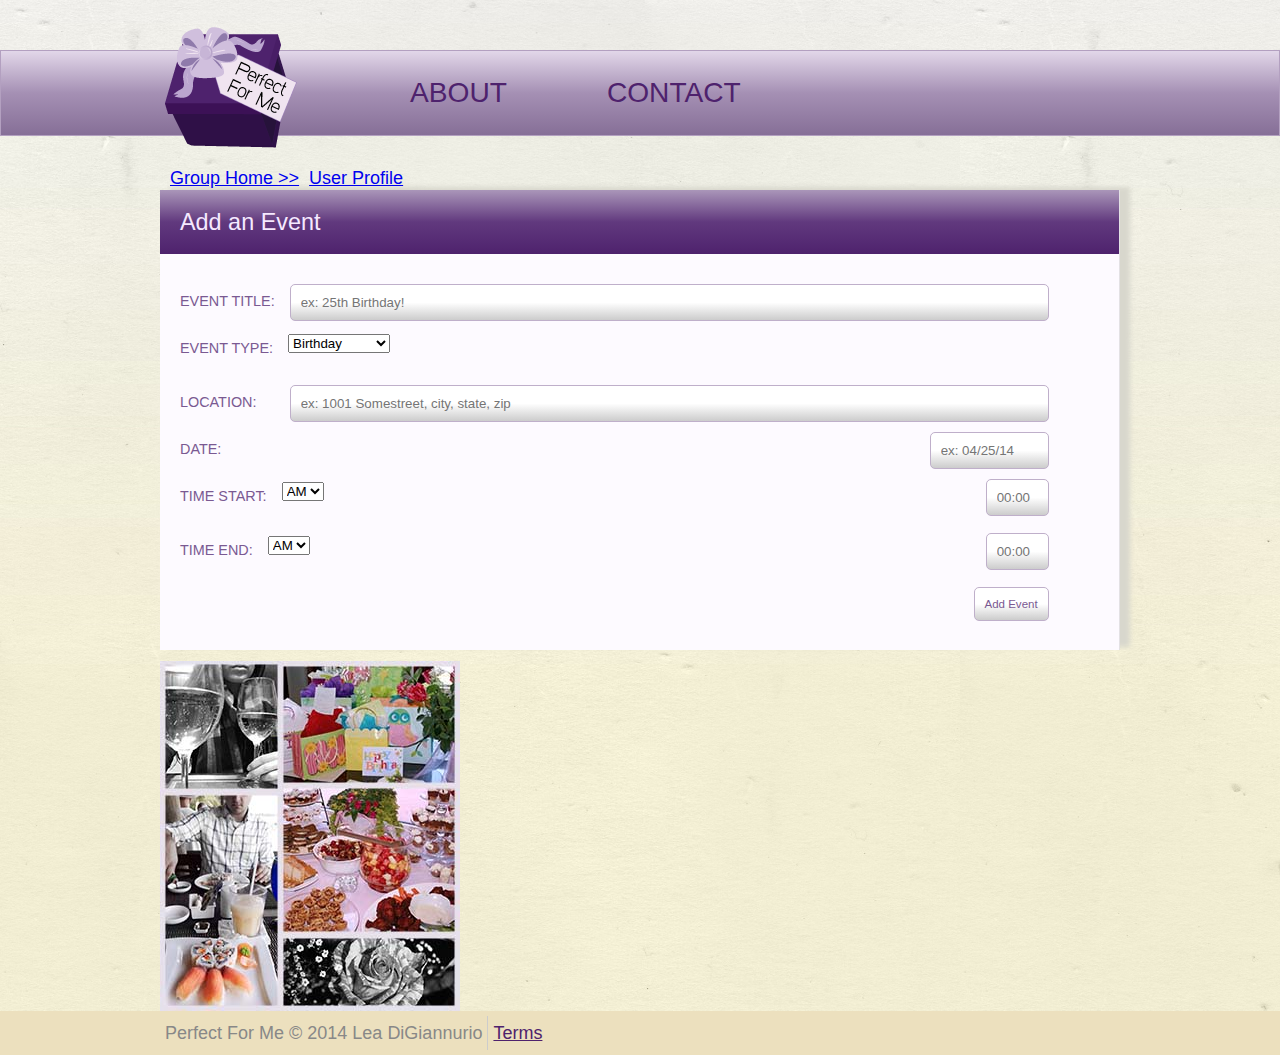
==== views/addEvent.html @ e0050d2d "added allCal.html & profile.html" ====
<!DOCTYPE html>

<html lang="en">

	<head>	
		<meta http-equiv="Content-Type" content="text/html; charset=UTF-8" />
		
		<link rel="stylesheet" type="text/css" href="../css/reset.css">
		<link rel="stylesheet" type="text/css" href="../css/style.css">
		
		<!--Tab ICON-->
		<link rel="shortcut icon" href="../images/logoURL.png" />
		
		<title>Add/Delete an Event: Perfect For Me</title>
	</head>

	<body>
		<header>
		<nav>
		
			<ul>
				<li><a href="index.html">Perfect for Me</a></li><!--logo link-->
				<li><a href="index.html">About</a></li>
				<li><a href="contact.html">Contact</a></li>
			</ul>
	
		</nav>
		</header>
		
		<section>
			<ul id="breadcrumbs">
				<li><a href="grouphome.html">Group Home >></a></li> 
				<li><a href="profile.html"> User Profile</a></li>
			</ul>

			<div id="addEvent">	
			<h1>Add an Event</h1>
				<form>
					<fieldset>
					
						<p>
							<label for="eventTitle">Event Title:</label>
							<input type="text" name="eventTitle" id="eventTitle" placeholder="ex: 25th Birthday!" min="1" max="28" size="90">
						</p>
						<p>
							<label for="eventType">Event Type:</label>
							<select>
								  <option value="birthday">Birthday</option>
								  <option value="Graduation">Graduation</option>
								  <option value="party">Special Party</option>
								  <option value="holiday">Holiday Party</option>
							</select>
						</p>
						<p>
							<label for="location">Location:</label>
							<input type="text" name="location" id="location" placeholder="ex: 1001 Somestreet, city, state, zip" min="1" max="100" size="90">
						</p>
						<p>
							<label for="date">Date: </label>
							<input type="text" name="date" id="date" placeholder="ex: 04/25/14" min="1" max="10" size="10">
						</p>
						<p>
							<label for="time">Time Start: </label>
							<input type="text" name="time" id="time" placeholder="00:00" min="1" max="5" size="3">
							
							<select>
								  <option value="am">AM</option>
								  <option value="pm">PM</option>
							</select>
						</p>
						<p>
							<label for="timeEnd">Time End: </label>
							<input type="text" name="timeEnd" id="timeEnd" placeholder="00:00" min="1" max="5" size="3">

							<select>
								  <option value="am">AM</option>
								  <option value="pm">PM</option>
							</select>
						</p>	
						<p>	
							<input type="submit" name="submit" value="Add Event" />
						</p>
					</fieldset>
				</form>	
				<p><img src="../images/eventPic.jpg"/></p>
					
			</div>
						
		</section>
		
		
		<footer>
			<ul>
				<li>Perfect For Me <span>&copy;</span> 2014 Lea DiGiannurio</li>
				<li><a href ="terms.html">Terms</a></li>
			</ul>
		</footer>

	
	</body>

</html>
---- css/style.css ----
/*--------------------- CSS 3 ------------------------*/
/*
Color: Plum: #4e226d;
	   Teal: #568d81;
	   white: #fdfaff;
	   light purple: #d3c8da;
	   h1 on purple bg: #f5e9ff;

Text:  25px: font-size: 1.563em;
	   24px: font-size: 1.500em; 
	   18px: font-size: 1.125em;
	   
	   
box-shadow: 10px -3px 5px #d8d7cd; 
*/

/* --------------------------------------------- */
/* -- STRUCTURE -- */
/* --------------------------------------------- */
body {
	margin: 0;
	color: #4e226d;
	font: 18px/24px "SF Arborcrest Light", Helvetica, arial;
	/*font-weight: bold;*/
	background-image: url('../images/bg.jpg');
	background-repeat: repeat-x;
}

nav, 
section, 
footer ul { width: 960px; margin: 0 auto; }

nav:after, 
section:after, 
footer:after { 
	/*clearing all floating elements*/
	content: ""; display: block; clear: both;	
}

/*
#registration a:visited,
#profileList a:visited, 
#calendar a:visited,
#lastResort a:visited { color: #a7dace; }
*/


/* -- Header & Nav -- */
header{ /*--purple Nav gradient--*/
	margin-top: 50px;
	margin-bottom: 0px;	
	background: -webkit-linear-gradient(180deg, #e2d7e9 0%, #a590b4 50%, #866f97 100%); /* For Safari */
	background: -o-linear-gradient(180deg, #e2d7e9 0%, #a590b4 50%, #866f97 100%); /* For Opera 11.1 to 12.0 */
	background: -moz-linear-gradient(180deg, #e2d7e9 0%, #a590b4 50%, #866f97 100%); /* For Firefox 3.6 to 15 */
	background: linear-gradient(180deg, #e2d7e9 0%, #a590b4 50%, #866f97 100%); /* Standard syntax */	
	border: 1px #b3a0c0 solid;
}

nav ul { 
	position: relative; 
	float: left; 
	padding-left: 200px;
	margin: 0px;
	height: 84px; 
}
nav li {
	float: left;
	list-style-type: none;
	height: 84px; 
}
nav li a {
	display: block;
	padding-right: 50px;
	padding-left:50px;
	padding-top: 30px;
	color: #4e226d;
	text-decoration: none;
	font-size: 1.563em; /*25px*/
	text-transform:uppercase;
}
nav li:first-of-type { /*--Logo--*/
	position: absolute; top: -35px; left: 0px;
	width: 150px; height: 150px; 
	background: url('../images/logoSmall.png') no-repeat center center;
}
nav li:first-of-type a { /*--Logo--*/
	width: 100px; 
	height: 150px; 
	padding: 0px; 
	text-indent: -9999px;
}
nav li:not(:first-of-type) a:hover { /*Why wont the gradient show?*/
	background: #568d81;
	
	background: -webkit-linear-gradient(180deg, #c7e2dc 0%, #8bb3aa 50%, #568d81 100%); /* For Safari */
	background: -o-linear-gradient(180deg, #c7e2dc 0%, #8bb3aa 50%, #568d81 100%); /* For Opera 11.1 to 12.0 */
	background: -moz-linear-gradient(180deg, #c7e2dc 0%, #8bb3aa 50%, #568d81 100%); /* For Firefox 3.6 to 15 */
	background: linear-gradient(180deg, #c7e2dc 0%, #8bb3aa 50%, #568d81 100%); /* Standard syntax */	
	
	/*border: 1px #8bb3aa solid;*/
	height: 84px; 		
}
nav form { 
	float: right; 
	padding: 0px; 
}
nav form label { 
	display: none; 
}
nav form p { 
	margin: 5px 0; 
	padding: 0px; 
}
nav form input {
	padding: 5px;
	background: -webkit-linear-gradient(180deg, #ffffff 50%, #cccccc 100%); /* For Safari */
	background: -o-linear-gradient(180deg, #ffffff 50%, #cccccc 100%); /* For Opera 11.1 to 12.0 */
	background: -moz-linear-gradient(180deg, #ffffff 50%, #cccccc 100%); /* For Firefox 3.6 to 15 */
	background: linear-gradient(180deg, #ffffff 50%, #cccccc 100%); /* Standard syntax */
	
	-webkit-border-radius: 5px;
	-moz-border-radius: 5px;
	border-radius: 5px;
	border: 1px solid #bfafca;	
}
nav form input:focus, textarea:focus {
    outline: none; /*gets rid of the blue glow*/
	background: -webkit-linear-gradient(180deg, #ffffff 0%, #f8f3fb 100%); /* For Safari */
	background: -o-linear-gradient(180deg, #ffffff 0%, #f8f3fb 100%); /* For Opera 11.1 to 12.0 */
	background: -moz-linear-gradient(180deg, #ffffff 0%, #f8f3fb 100%); /* For Firefox 3.6 to 15 */
	background: linear-gradient(180deg, #ffffff 0%, #f8f3fb 100%); /* Standard syntax */
}



/* --------------------------------------------- */
/* -- TYPOGRAPHY -- */
/* --------------------------------------------- */

h1 {
 	padding: 20px;
	font-size: 1.3em; color: #f5e9ff;
	background: #61397e;
	
	background: -webkit-linear-gradient(180deg, #aa96b9 0%, #61397e 50%, #4e226d 100%); /*For Safari */
	background: -o-linear-gradient(180deg, #aa96b9 0%, #61397e 50%, #4e226d 100%); /*For Opera 11.1 to 12.0 */
	background: -moz-linear-gradient(180deg, #aa96b9 0%, #61397e 50%, #4e226d 100%); /*For Firefox 3.6 to 15 */
	background: linear-gradient(180deg, #aa96b9 0%, #61397e 50%, #4e226d 100%); /*Standard syntax */		
}

h2 {}
h3 {}
h4 {}
h5 {}

p { padding-bottom: 20px; }



/* --------------------------------------------- */
/* -- CONTENT -- */
/* --------------------------------------------- */

#breadcrumbs {
	padding-top: 30px;
	margin: 0px;
	list-style: none; 
	overflow: hidden;
}
#breadcrumbs li {
	padding-left: 10px;
	float: left;
}
#breadcrumbs ul li a { /* doesnt work*/
	color: #4e226d;
	text-decoration: none; 
	position: relative; 
	display: block;
	float: left;
}

/* -- CTA -- */
#cta {
	padding:0px;
	margin-top: 30px;
	margin-bottom: 30px;
}
#cta p { padding: 0px; }


/* -- WHY JOIN -- */
#registration div h1 {
	position: relative; left: -20px; top: -20px;
 	width: 110%; /* fallback if needed */
  	width: calc(100% + 40px);
 	padding: 20px;
	font-size: 2em; color: #f5e9ff; 
	background: #61397e;
	
	background: -webkit-linear-gradient(180deg, #aa96b9 0%, #61397e 50%, #4e226d 100%); /*For Safari */
	background: -o-linear-gradient(180deg, #aa96b9 0%, #61397e 50%, #4e226d 100%); /*For Opera 11.1 to 12.0 */
	background: -moz-linear-gradient(180deg, #aa96b9 0%, #61397e 50%, #4e226d 100%); /*For Firefox 3.6 to 15 */
	background: linear-gradient(180deg, #aa96b9 0%, #61397e 50%, #4e226d 100%); /*Standard syntax */		
}

#registration div {
	padding: 20px;
	width: 39%;	
	background: #fdfaff;
}

#registration div p:last-of-type { /* last p */
	padding-top: 15px;
	padding-bottom: 13px;
	padding-left: 65px;
	font-size: 1.2em;
}

/* -- REGISTRATION FORM -- */
#registration div, #registration form { 
	float: left; 
	margin-bottom: 50px; /*pushed the footer down lower*/
}

#registration form {
	background: #d3c8da;
	box-shadow: 10px -3px 5px #d8d7cd;
	padding: 20px;
	width: 61%; 
}
				
#registration legend {
	border-bottom: solid 1px #a690b6;
	width: 100%; /*width for line*/
	font-size: 1.5em;
}

#registration form p {
	font-size: 1.125em; /*18px*/
	text-transform:uppercase;
	padding-top: 30px;	/*padding between text fields*/
	clear: both;
}
#registration form p label {
	color: #7a5992;
	padding-right: 15px;
	padding-top: 10px;
	float: left;
}
#registration form input {
	padding: 13px; /*height of text field*/
	margin: 0px;
	background: -webkit-linear-gradient(180deg, #ffffff 50%, #cccccc 100%); /* For Safari */
	background: -o-linear-gradient(180deg, #ffffff 50%, #cccccc 100%); /* For Opera 11.1 to 12.0 */
	background: -moz-linear-gradient(180deg, #ffffff 50%, #cccccc 100%); /* For Firefox 3.6 to 15 */
	background: linear-gradient(180deg, #ffffff 50%, #cccccc 100%); /* Standard syntax */	
	-webkit-border-radius: 5px;
	-moz-border-radius: 5px;
	border-radius: 5px;
	border: 1px solid #bfafca;		
	float: right;
}
#registration form input:focus, textarea:focus {
    outline: none; /*gets rid of the blue glow*/
	background: -webkit-linear-gradient(180deg, #ffffff 0%, #f8f3fb 100%); /* For Safari */
	background: -o-linear-gradient(180deg, #ffffff 0%, #f8f3fb 100%); /* For Opera 11.1 to 12.0 */
	background: -moz-linear-gradient(180deg, #ffffff 0%, #f8f3fb 100%); /* For Firefox 3.6 to 15 */
	background: linear-gradient(180deg, #ffffff 0%, #f8f3fb 100%); /* Standard syntax */
}

/* ---- GROUP HOME PAGE ---- */
/* -- PROFILE LIST -- */

#profileList, #calendar, #allEvents {
	margin-top: 50px;
	float: left; 
	margin-bottom: 50px; /*pushed the footer down lower*/
	box-shadow: 10px -3px 5px #d8d7cd;
	background: #fdfaff;
}

#profileList {
	margin-right: 40px;
	width: 50%;	
}

#profileList ul {
	padding: 20px;
	text-transform:uppercase;	
}

#profileList ul li img {
	padding: 12px 20px 0px 0px;
	float: left;
}
#profileList ul li {
	font-size: 1.500em; /*24pt*/
	padding-bottom: 20px;
	height: 100px;
	clear: both;
}

#profileList ul li a {
	padding-top: 38px;
	color: #568d81;
	float: left;
	text-decoration: none;
}

#profileList ul li:nth-child(2n) {
	background: #f8f3fb;
}


#profileList ul li:last-of-type {
	padding-bottom: 0px;
}

/* -- CALENDAR & All EVENTS PG-- */

#calendar{
	width: 45%;	
}
#allEvents {
	margin: 0px;
	width: 100%;
}

/*
#calendar h1{
	padding-right: 100px; adding to the already existing padding of the h1 on line 140 
	float: left;
}

#calendar p{
	float: right;	
}
*/

#calendar ul, 
#allEvents ul {
	padding: 20px;
}
#calendar ul li img, 
#allEvents ul li img {
	padding-right: 20px;
	float: left;
}

#calendar ul li, 
#allEvents ul li {	
	color: #9e80b5;
	font-size: .9em;
	padding: 10px 0px 20px 0px;
	text-transform:uppercase;
	clear: both;
}
#calendar ul li:nth-child(2n), 
#allEvents ul li:nth-child(2n) {
	background: #f8f3fb;
}
#calendar ul li a {
	color: #568d81;
	font-size: 1.3em;
	text-transform:uppercase;
}
#allEvents ul li a {
	color: #4e226d;
	font-size: 1.5em;
	text-decoration: none;
	text-transform:uppercase;
}

#calendar ul li:last-of-type,
#allEvents ul li:last-of-type {
	padding-bottom: 0px;
}
#calendar span,
#allEvents span {
	color: #4e226d;
	font-size: 1.5em;
	text-transform:uppercase;
	display: inline-block;
}


/* -- LAST RESORT -- */

#lastResort {
	float: left;
}

#lastResort h1 {
	color: #4e226d;
	font-size: 1.5em;
	padding: 20px 290px 20px 20px;
	background: #fdfaff;	
	border-bottom: solid 2px #4e226d;
	box-shadow: 10px -3px 5px #d8d7cd;	
}

#lastResort ul li img {
	padding: 20px 20px 0px 20px;
	float: left;
}
#lastResort ul li {
	clear: both;
}

#lastResort span {
	display: inline-block;
	text-transform:uppercase;
	padding-top: 35px;
}
#lastResort ul li a { 
	color: #568d81;
	font-size: .8em;
	text-transform:uppercase;
	letter-spacing:1px;	
}

#lastResort ul li:last-of-type {
	padding-bottom: 25px;
	border-bottom: solid 2px #4e226d;
}

/* ---- USER PROFILE---- */
/* --TOP OF PROFILE -- */

#profileLikes {
	background: #d3c8da;
	height: 460px;  /*should I have this? */
	border: solid 1px #b1a3ba;
		   
	box-shadow: 10px -3px 5px #d8d7cd;
}
#profileLikes h1 {
	text-transform:uppercase;
}
#profileLikes a { /*:first-child*/
	color: #568d81;
	padding: 20px;
	letter-spacing: .046em;
	float: left;
}
#profileLikes form {
	float: left;
}
#profileLikes form p{
	font-size: .8em; 
	text-transform:uppercase;
	padding-top: 10px;	/*padding between text fields*/
	clear: both;
}
#profileLikes legend {
	border-bottom: solid 1px #a690b6;
	width: 100%; /*width for line*/
	font-size: 1.5em;
}

#profileLikes p label{
	color: #7a5992;
	padding-right: 15px;
	padding-top: 5px;
	float: left;
}

#profileLikes form input {
	padding: 10px; /*height of text field*/
	margin: 0px;
	background: -webkit-linear-gradient(180deg, #ffffff 50%, #cccccc 100%); /* For Safari */
	background: -o-linear-gradient(180deg, #ffffff 50%, #cccccc 100%); /* For Opera 11.1 to 12.0 */
	background: -moz-linear-gradient(180deg, #ffffff 50%, #cccccc 100%); /* For Firefox 3.6 to 15 */
	background: linear-gradient(180deg, #ffffff 50%, #cccccc 100%); /* Standard syntax */
	
	-webkit-border-radius: 5px;
	-moz-border-radius: 5px;
	border-radius: 5px;
	border: 1px solid #bfafca;	
	
	float: right;
}
#profileLikes form input:focus, textarea:focus {
    outline: none; /*gets rid of the blue glow*/
	background: -webkit-linear-gradient(180deg, #ffffff 0%, #f8f3fb 100%); /* For Safari */
	background: -o-linear-gradient(180deg, #ffffff 0%, #f8f3fb 100%); /* For Opera 11.1 to 12.0 */
	background: -moz-linear-gradient(180deg, #ffffff 0%, #f8f3fb 100%); /* For Firefox 3.6 to 15 */
	background: linear-gradient(180deg, #ffffff 0%, #f8f3fb 100%); /* Standard syntax */
}

#profileLikes form p:last-of-type {
	padding-top: 40px;
}

/* -- GIFT LIST -- */

#giftList {
	clear: both;
	/*background: #fdfaff;*/
	/*height: 460px;  /*should I have this? */
	border-right: solid 1px #e3e1e4;	   
	box-shadow: 10px -3px 5px #d8d7cd;
	margin-bottom: 50px; /*pushed the footer down lower*/
}
#giftList h1 {
	margin-top: 30px;
}
/*
#giftList table {
	width: 100%;
	display: inline-block;
	color:#4e226d;
	border: 1px solid #512670;
	border-collapse: collapse;
}*/
/*
#giftList table tr:nth-child(2n){
	background: red; /*#f8f3fb;*/
}
*/

#giftList table tr {
	/*width: 33%;*/
}

#giftList table th {
	padding: 8px;
	font-size: 1.4em;
	border: 1px solid #ac9ab9;
	background: #d3c8da;
}
#giftList table td{
	padding: 5px;
	border: 1px solid #dddddd;
	background: #fdfaff;
}

#giftList table a{
	color: #568d81;
}


/* -- ADD EVENTS-- */

#addEvent {
	background: #fdfaff;
	height: 460px;  /*should I have this? */
	border-right: solid 1px #e3e1e4;	   
	box-shadow: 10px -3px 5px #d8d7cd;
	margin-bottom: 50px; /*pushed the footer down lower*/
}

#addEvent form {
	padding: 20px;
	/*width: 65%;*/
	float: left;
}

#addEvent form p{
	font-size: .8em; 
	text-transform:uppercase;
	padding-top: 10px;	/*padding between text fields*/
	clear: both;
	
}
#addEvent p label{
	color: #7a5992;
	padding-right: 15px;
	padding-top: 5px;
	float: left;
}

#addEvent form input {
	padding: 10px; /*height of text field*/
	margin: 0px;
	background: -webkit-linear-gradient(180deg, #ffffff 50%, #cccccc 100%); /* For Safari */
	background: -o-linear-gradient(180deg, #ffffff 50%, #cccccc 100%); /* For Opera 11.1 to 12.0 */
	background: -moz-linear-gradient(180deg, #ffffff 50%, #cccccc 100%); /* For Firefox 3.6 to 15 */
	background: linear-gradient(180deg, #ffffff 50%, #cccccc 100%); /* Standard syntax */
	
	-webkit-border-radius: 5px;
	-moz-border-radius: 5px;
	border-radius: 5px;
	border: 1px solid #bfafca;	
	
	float: right;
}
#addEvent form input:focus, textarea:focus {
    outline: none; /*gets rid of the blue glow*/
	background: -webkit-linear-gradient(180deg, #ffffff 0%, #f8f3fb 100%); /* For Safari */
	background: -o-linear-gradient(180deg, #ffffff 0%, #f8f3fb 100%); /* For Opera 11.1 to 12.0 */
	background: -moz-linear-gradient(180deg, #ffffff 0%, #f8f3fb 100%); /* For Firefox 3.6 to 15 */
	background: linear-gradient(180deg, #ffffff 0%, #f8f3fb 100%); /* Standard syntax */
}

#addEvent p img {
	padding-top: 20px;
	float: left;
}




/* --------------------------------------------- */
/* -- FORMS -- */
/* --------------------------------------------- */

[type=submit] { /* Login btn */
	color: #7a5992;
	font-size: .8em;
	background: -webkit-linear-gradient(180deg, #ffffff 0%, #e3dbe8 100%); /* For Safari */
	background: -o-linear-gradient(180deg, #ffffff 0%, #e3dbe8 100%); /* For Opera 11.1 to 12.0 */
	background: -moz-linear-gradient(180deg, #ffffff 0%, #e3dbe8 100%); /* For Firefox 3.6 to 15 */
	background: linear-gradient(180deg, #ffffff 0%, #e3dbe8 100%); /* Standard syntax */
	
	-moz-border-radius: 15px;
	-webkit-border-radius: 15px;
	border-radius: 5px;	/* "border-radius" always comes last when listing borders for all browser views */
	
	border: 1px solid #9d87ad;
}

#registration [type=submit] { /*submit btn for "create an account"*/
	margin-top: 27px;
	font-size: 1.1em;
	padding-left: 35px; /*padding on each side of "submit"*/
	padding-right: 35px;
	background: -webkit-linear-gradient(180deg, #ffffff 0%, #e3dbe8 100%); /* For Safari */
	background: -o-linear-gradient(180deg, #ffffff 0%, #e3dbe8 100%); /* For Opera 11.1 to 12.0 */
	background: -moz-linear-gradient(180deg, #ffffff 0%, #e3dbe8 100%); /* For Firefox 3.6 to 15 */
	background: linear-gradient(180deg, #ffffff 0%, #e3dbe8 100%); /* Standard syntax */
}


/* --------------------------------------------- */
/* -- FOOTER -- */
/* --------------------------------------------- */

footer{ 	
	background: #ece0be;
	padding-top: 5px;
	padding-bottom: 5px;
}
footer ul li {
	float: left; 
	padding: 5px;
	border-right: solid 1px #ccc;
	list-style-type: none;
	color: #888888;
}
footer ul li:last-of-type { 
	border-right: none; 
}
footer a { 
	color:#4e226d; 
}
footer span { 
	font-family: arial; 
	display: inline-block;
}
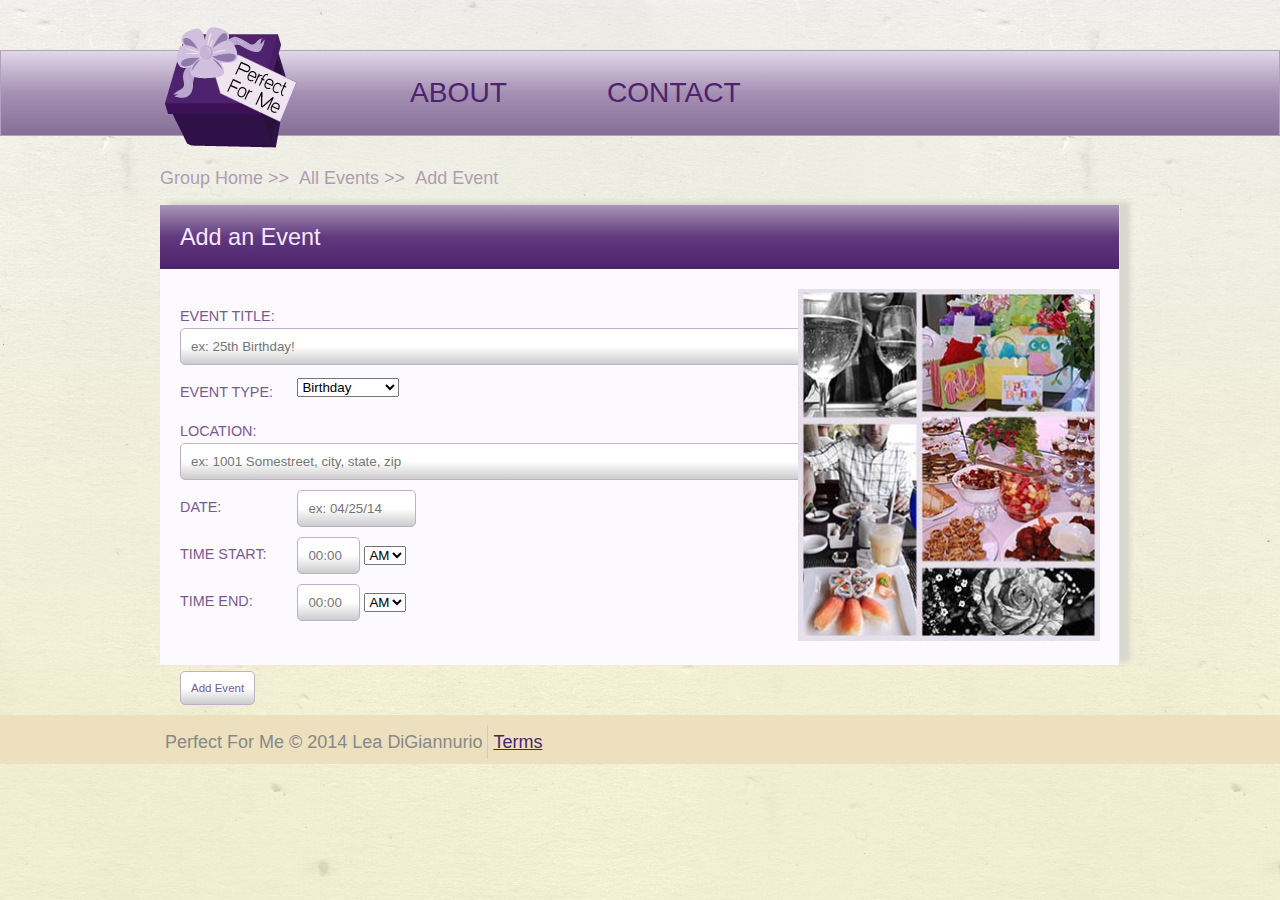
==== commit ffdafaf2: "fixed 'addEvent' page's errors" ====
--- a/views/addEvent.html
+++ b/views/addEvent.html
@@ -27,20 +27,23 @@
 		</nav>
 		</header>
 		
-		<section>
-			<ul id="breadcrumbs">
+		<section id="breadcrumbs">
+			<ul>
 				<li><a href="grouphome.html">Group Home >></a></li> 
-				<li><a href="profile.html"> User Profile</a></li>
+				<li><a href="allCal.html"> All Events >></a></li>
+				<li><a href="addEvent.html"> Add Event </a></li>
 			</ul>
+		</section>
+		
+		<section id="addEvent">
 
-			<div id="addEvent">	
 			<h1>Add an Event</h1>
 				<form>
 					<fieldset>
 					
 						<p>
 							<label for="eventTitle">Event Title:</label>
-							<input type="text" name="eventTitle" id="eventTitle" placeholder="ex: 25th Birthday!" min="1" max="28" size="90">
+							<input type="text" name="eventTitle" id="eventTitle" placeholder="ex: 25th Birthday!" min="1" max="50" size="93">
 						</p>
 						<p>
 							<label for="eventType">Event Type:</label>
@@ -53,7 +56,7 @@
 						</p>
 						<p>
 							<label for="location">Location:</label>
-							<input type="text" name="location" id="location" placeholder="ex: 1001 Somestreet, city, state, zip" min="1" max="100" size="90">
+							<input type="text" name="location" id="location" placeholder="ex: 1001 Somestreet, city, state, zip" min="1" max="100" size="93">
 						</p>
 						<p>
 							<label for="date">Date: </label>
@@ -83,9 +86,7 @@
 					</fieldset>
 				</form>	
 				<p><img src="../images/eventPic.jpg"/></p>
-					
-			</div>
-						
+
 		</section>
 		
 		
--- a/css/style.css
+++ b/css/style.css
@@ -89,7 +89,7 @@
 	padding: 0px; 
 	text-indent: -9999px;
 }
-nav li:not(:first-of-type) a:hover { /*Why wont the gradient show?*/
+nav li:not(:first-of-type) a:hover { 
 	background: #568d81;
 	
 	background: -webkit-linear-gradient(180deg, #c7e2dc 0%, #8bb3aa 50%, #568d81 100%); /* For Safari */
@@ -162,22 +162,40 @@
 /* --------------------------------------------- */
 
 #breadcrumbs {
-	padding-top: 30px;
-	margin: 0px;
-	list-style: none; 
+	padding: 30px 0px 15px 0px;
 	overflow: hidden;
+	opacity: .4;
 }
 #breadcrumbs li {
+	list-style: none;
 	padding-left: 10px;
 	float: left;
 }
-#breadcrumbs ul li a { /* doesnt work*/
+#breadcrumbs li:first-of-type {
+	padding-left: 0px;
+}
+#breadcrumbs ul li a { 
 	color: #4e226d;
 	text-decoration: none; 
 	position: relative; 
 	display: block;
 	float: left;
 }
+
+.birthday {
+	/*background: blue;*/
+	background: url ('../images/cakeIcon.jpg') no-repeat left top;
+	/*position: absolute; left 0px; top 0px;	*/
+}
+.graduation {
+	background-image: url ('../images/hat.jpg');
+}
+.party {
+	background-image: url ('../images/hats.jpg');
+}
+.holiday {}
+
+
 
 /* -- CTA -- */
 #cta {
@@ -271,7 +289,7 @@
 /* ---- GROUP HOME PAGE ---- */
 /* -- PROFILE LIST -- */
 
-#profileList, #calendar, #allEvents {
+#profileList, #calendar {
 	margin-top: 50px;
 	float: left; 
 	margin-bottom: 50px; /*pushed the footer down lower*/
@@ -280,101 +298,154 @@
 }
 
 #profileList {
+	position: relative;
 	margin-right: 40px;
 	width: 50%;	
 }
-
-#profileList ul {
-	padding: 20px;
+#profileList ul { text-transform:uppercase;	}
+#profileList ul li {
+	position: relative; padding: 20px 20px 20px 110px;
+	font-size: 1.500em; /*24pt*/	
+}
+#profileList ul li:nth-child(2n) { background: #f8f3fb; }
+#profileList ul li img {
+	display: block; position: absolute; left: 15px; top: 15px;
+}
+#profileList ul li:after { content: ""; display: block; clear: both; }
+#profileList ul li a {
+	display: block;
+	padding: 25px 0px 15px 0px;
+	color: #568d81; text-decoration: none;
+}
+
+/* -- Filters -- */
+#profileList ul:first-of-type, 
+#giftList ul:first-of-type,
+#allEvents p {
+	position: absolute; right: 0px; top: 0px;
+ 	padding: 20px 10px 10px 10px;
+	color: #fff;
+}
+
+#profileList ul:first-of-type li,
+#giftList ul:first-of-type li {
+	font-size: .8em;
+	padding: 0px 5px;
+	float: left;
+	background: none;
+	text-transform: uppercase;
+	letter-spacing: .02em;
+}
+#allEvents p:first-of-type {
+	padding-right: 130px;
+}
+#allEvents p {
+	font-size: .8em;
+	float: left;
+	background: none;
+	text-transform: uppercase;
+	letter-spacing: .02em;
+}
+#allEvents p:last-of-type {
+	padding-right: 20px;
+}
+
+
+/* -- Links -- */
+
+#profileList ul:first-of-type li a { padding: 0px; }
+
+#profileList ul:first-of-type li:first-of-type a {
+	 color: #4e226d;
+	 background: #dfcfec;
+	 -webkit-border-radius: 5px;
+	 -moz-border-radius: 5px;
+	 border-radius: 5px;
+	 border: 1px solid #bfafca;
+	 padding: 5px 5px 0px 5px;	 
+}
+#allEvents p a {
+	 color: #4e226d;
+	 background: #dfcfec;
+	 -webkit-border-radius: 5px;
+	 -moz-border-radius: 5px;
+	 border-radius: 5px;
+	 border: 1px solid #bfafca;
+	 padding: 8px 8px 5px 8px;
+	 text-decoration: none;	  
+}
+
+#profileList ul:first-of-type li:last-of-type a,
+#giftList ul:first-of-type li:last-of-type a {
+	color: #d4c5e1;	
+	text-decoration: none;
+}
+
+
+/* -- CALENDAR & All EVENTS PG-- */
+
+#calendar{
+	width: 45%;
+	position: relative;	
+}
+#allEvents {
+	position: relative;
+	margin-bottom: 50px; /*pushed the footer down lower*/
+	box-shadow: 10px -3px 5px #d8d7cd;
+	background: #fdfaff;
+}
+#calendar p { padding-bottom:0px; }
+
+#calendar p a{
+	position: absolute; right: 0px; top: 20px;
+ 	padding: 0px 10px 0px 0px;
+	color: #d4c5e1;
+	background: none;
+	text-decoration: none;
 	text-transform:uppercase;	
-}
-
-#profileList ul li img {
-	padding: 12px 20px 0px 0px;
-	float: left;
-}
-#profileList ul li {
-	font-size: 1.500em; /*24pt*/
-	padding-bottom: 20px;
-	height: 100px;
-	clear: both;
-}
-
-#profileList ul li a {
-	padding-top: 38px;
-	color: #568d81;
-	float: left;
-	text-decoration: none;
-}
-
-#profileList ul li:nth-child(2n) {
-	background: #f8f3fb;
-}
-
-
-#profileList ul li:last-of-type {
-	padding-bottom: 0px;
-}
-
-/* -- CALENDAR & All EVENTS PG-- */
-
-#calendar{
-	width: 45%;	
-}
-#allEvents {
-	margin: 0px;
-	width: 100%;
-}
-
-/*
-#calendar h1{
-	padding-right: 100px; adding to the already existing padding of the h1 on line 140 
-	float: left;
-}
-
-#calendar p{
-	float: right;	
-}
-*/
-
-#calendar ul, 
-#allEvents ul {
-	padding: 20px;
+	font-size: .8em;
+	letter-spacing: .02em;
 }
 #calendar ul li img, 
 #allEvents ul li img {
 	padding-right: 20px;
 	float: left;
-}
-
+	display: block; position: absolute; left: 15px; top: 15px;
+}
 #calendar ul li, 
-#allEvents ul li {	
+#allEvents ul li {
+	position: relative; padding: 20px 20px 20px 100px;		
 	color: #9e80b5;
 	font-size: .9em;
-	padding: 10px 0px 20px 0px;
-	text-transform:uppercase;
-	clear: both;
+	text-transform:uppercase;
 }
 #calendar ul li:nth-child(2n), 
 #allEvents ul li:nth-child(2n) {
 	background: #f8f3fb;
+
 }
 #calendar ul li a {
 	color: #568d81;
 	font-size: 1.3em;
 	text-transform:uppercase;
-}
+	display: block;
+	padding: 0px;
+	color: #568d81; text-decoration: none;
+}
+
 #allEvents ul li a {
 	color: #4e226d;
 	font-size: 1.5em;
 	text-decoration: none;
 	text-transform:uppercase;
 }
-
 #calendar ul li:last-of-type,
 #allEvents ul li:last-of-type {
-	padding-bottom: 0px;
-}
+	padding-bottom: 20px;
+}
+
+#calendar ul li:after { content: ""; display: block; clear: both; }
+
 #calendar span,
 #allEvents span {
 	color: #4e226d;
@@ -387,7 +458,9 @@
 /* -- LAST RESORT -- */
 
 #lastResort {
-	float: left;
+	width: 45%;
+	float: left;
+	margin-bottom: 50px; /*pushed the footer down lower*/
 }
 
 #lastResort h1 {
@@ -427,45 +500,55 @@
 /* ---- USER PROFILE---- */
 /* --TOP OF PROFILE -- */
 
-#profileLikes {
+#profile {
 	background: #d3c8da;
-	height: 460px;  /*should I have this? */
 	border: solid 1px #b1a3ba;
-		   
+	position: relative;
 	box-shadow: 10px -3px 5px #d8d7cd;
 }
-#profileLikes h1 {
-	text-transform:uppercase;
-}
-#profileLikes a { /*:first-child*/
+#profile h1 {
+	text-transform:uppercase;
+}
+#profile > p:first-of-type {
 	color: #568d81;
 	padding: 20px;
 	letter-spacing: .046em;
 	float: left;
 }
-#profileLikes form {
-	float: left;
-}
-#profileLikes form p{
+#profile > p:nth-of-type(2) {
+	position: absolute; left: 0px; top: 0px;
+ 	padding: 380px 0px 0px 20px;
+	font-size: 1em; 
+}
+#profile p a {
+	color: #568d81;
+	letter-spacing: .046em;
+}
+#profile form {
+	padding: 20px 20px 40px 0px;
+	/*width: 60%;*/
+	float: right;
+}
+#profile form p{
 	font-size: .8em; 
 	text-transform:uppercase;
 	padding-top: 10px;	/*padding between text fields*/
 	clear: both;
 }
-#profileLikes legend {
+#profile legend {
 	border-bottom: solid 1px #a690b6;
 	width: 100%; /*width for line*/
 	font-size: 1.5em;
 }
 
-#profileLikes p label{
+#profile p label{
 	color: #7a5992;
 	padding-right: 15px;
 	padding-top: 5px;
 	float: left;
 }
 
-#profileLikes form input {
+#profile form input {
 	padding: 10px; /*height of text field*/
 	margin: 0px;
 	background: -webkit-linear-gradient(180deg, #ffffff 50%, #cccccc 100%); /* For Safari */
@@ -480,7 +563,7 @@
 	
 	float: right;
 }
-#profileLikes form input:focus, textarea:focus {
+#profile form input:focus, textarea:focus {
     outline: none; /*gets rid of the blue glow*/
 	background: -webkit-linear-gradient(180deg, #ffffff 0%, #f8f3fb 100%); /* For Safari */
 	background: -o-linear-gradient(180deg, #ffffff 0%, #f8f3fb 100%); /* For Opera 11.1 to 12.0 */
@@ -488,16 +571,15 @@
 	background: linear-gradient(180deg, #ffffff 0%, #f8f3fb 100%); /* Standard syntax */
 }
 
-#profileLikes form p:last-of-type {
+#profile form p:last-of-type {
 	padding-top: 40px;
 }
 
 /* -- GIFT LIST -- */
 
 #giftList {
+	position: relative;
 	clear: both;
-	/*background: #fdfaff;*/
-	/*height: 460px;  /*should I have this? */
 	border-right: solid 1px #e3e1e4;	   
 	box-shadow: 10px -3px 5px #d8d7cd;
 	margin-bottom: 50px; /*pushed the footer down lower*/
@@ -505,38 +587,47 @@
 #giftList h1 {
 	margin-top: 30px;
 }
-/*
+
+#giftList form {
+	position: absolute; right: 160px; top: -2px;
+ 	padding: 20px 10px 10px 10px;
+}
+
 #giftList table {
 	width: 100%;
-	display: inline-block;
+
 	color:#4e226d;
 	border: 1px solid #512670;
 	border-collapse: collapse;
-}*/
-/*
-#giftList table tr:nth-child(2n){
-	background: red; /*#f8f3fb;*/
-}
-*/
-
-#giftList table tr {
-	/*width: 33%;*/
 }
 
 #giftList table th {
-	padding: 8px;
+	text-align: left;
+	padding: 8px 0px 0px 5px;
 	font-size: 1.4em;
 	border: 1px solid #ac9ab9;
 	background: #d3c8da;
 }
+#giftList table th:first-of-type {
+	padding-left: 15px;
+}
 #giftList table td{
-	padding: 5px;
+	font-size: .9em;
+	text-transform: uppercase;
+	letter-spacing: .03em;
+	padding: 5px 0px 3px 5px;
 	border: 1px solid #dddddd;
 	background: #fdfaff;
 }
+#giftList table td:first-of-type {
+	padding-left: 15px;
+}
 
 #giftList table a{
 	color: #568d81;
+}
+#giftList table tr:nth-child(2n) {/*not working*/
+	background: #f8f3fb;
 }
 
 
@@ -551,21 +642,22 @@
 }
 
 #addEvent form {
+	/*position: relative;*/
 	padding: 20px;
-	/*width: 65%;*/
+	width: 66.5%;
 	float: left;
 }
 
 #addEvent form p{
 	font-size: .8em; 
 	text-transform:uppercase;
-	padding-top: 10px;	/*padding between text fields*/
-	clear: both;
-	
-}
+	padding: 10px 0px 0px 0px;	/*padding between text fields*/
+	clear: both;	
+}
+
 #addEvent p label{
+	width: 15%;
 	color: #7a5992;
-	padding-right: 15px;
 	padding-top: 5px;
 	float: left;
 }
@@ -582,8 +674,6 @@
 	-moz-border-radius: 5px;
 	border-radius: 5px;
 	border: 1px solid #bfafca;	
-	
-	float: right;
 }
 #addEvent form input:focus, textarea:focus {
     outline: none; /*gets rid of the blue glow*/
@@ -593,7 +683,12 @@
 	background: linear-gradient(180deg, #ffffff 0%, #f8f3fb 100%); /* Standard syntax */
 }
 
+#addEvent form p:last-of-type{
+padding-top: 50px;
+	
+}
 #addEvent p img {
+	width: 31.5%;
 	padding-top: 20px;
 	float: left;
 }
